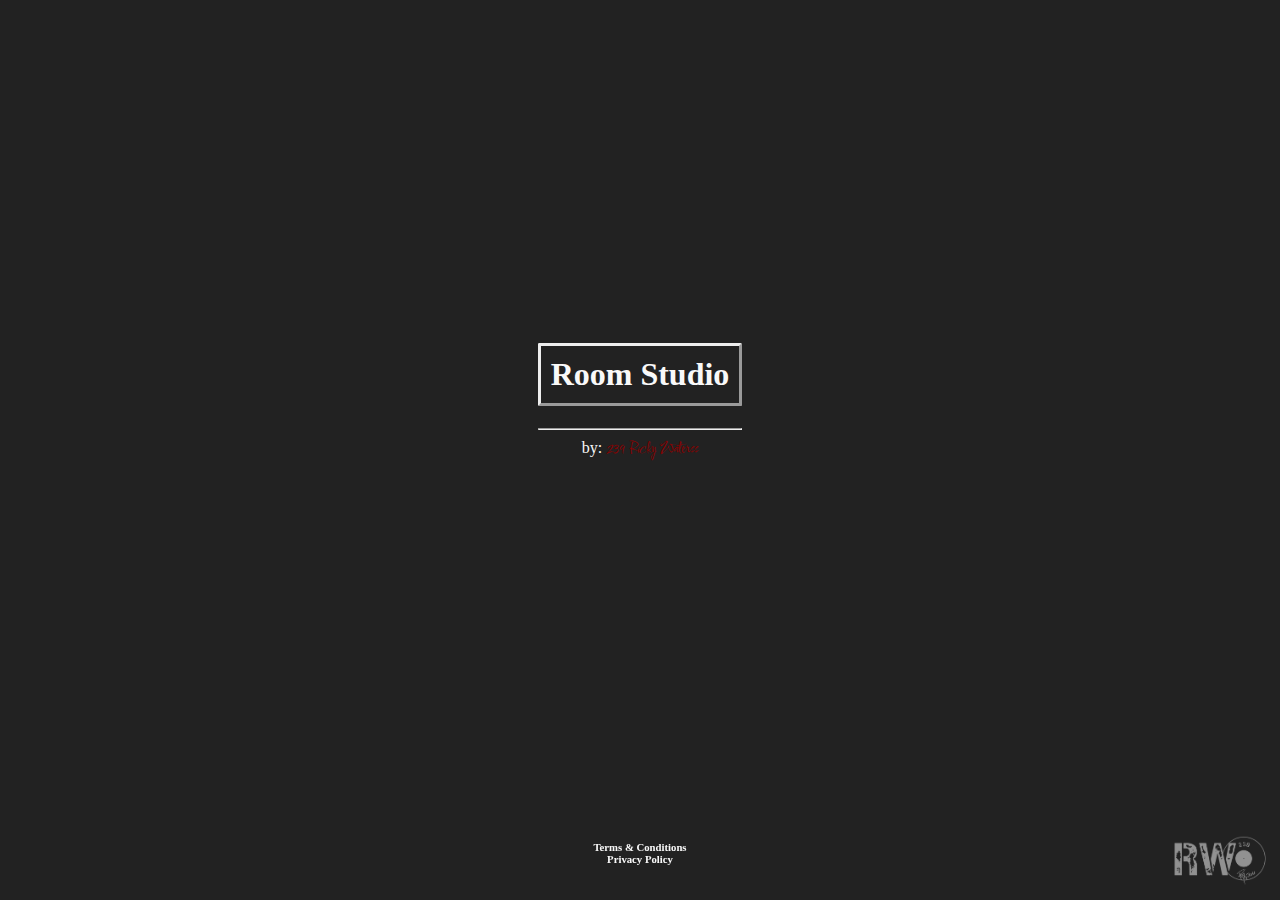
==== index.html @ 687c21af "update" ====
﻿<!DOCTYPE html>
<html lang="en">
<head>
    <meta charset="UTF-8">
    <meta name="viewport" content="width=device-width, initial-scale=1.0">
    <link rel="stylesheet" href="style.css">
    <title>Room Studio | Audio Playback Visualizer</title>
</head>
<body>
    <div class="visualizer-container">
        <header>
            <h1>
                Room Studio
            </h1>
            <hr />
            <div class="text-container">
                <p5>
                    by:
                </p5>
                <p5>
                    <trademark>239 Ricky Waterss</trademark>
                </p5>
            </div>
        </header>
        <div class="video-container">
            <iframe width="560" height="315" src="https://www.youtube-nocookie.com/embed/HhIyB3_96gE?si=Cf-vr2sxxFTcM_IB&amp;controls=0" title="YouTube video player" frameborder="0" allow="accelerometer; autoplay; clipboard-write; encrypted-media; gyroscope; picture-in-picture; web-share" allowfullscreen></iframe>
        </div>
        <!-- <canvas id="visualizer"></canvas> -->
    </div>

    <!--Placement Holder-->
    <!-- Watermark Container -->
    <div id="watermark-container">
        <!--<p class="watermark-text">Your Watermark</p>-->
        <!--<p class="watermark-text">Trademark</p>-->
        <!--Watermark Image Placement-->
        <a style="cursor: pointer;" href="https://239rickywaters.com" class="button" type="button"><img src="Trademark.png" alt="Watermark" id="watermark-image"></a>
    </div>

    <footer>
        <h6>
            Terms & Conditions <br />
            Privacy Policy
        </h6>
    </footer>
    <script src="script.js"></script>
</body>
</html>
---- style.css ----
﻿/* Import Font */
@font-face {
    font-family: 'ComforterBrush-Regular'; /* Give your font a name */
    /*src: url('path/to/your/font.woff2') format('woff2'),*/
    src: url('ComforterBrush-Regular.woff') format('woff'), /* Specify the font file and its format */
    url('ComforterBrush-Regular.woff') format('woff');
    /*    You can include multiple file formats for better browser compatibility */
}
/* End of Import Font */

body {
    display: flex;
    justify-content: center;
    align-items: center;
    height: 100vh;
    margin: 0;
    background-color: #222;
}

.visualize-container {
    text-align: center;
}

.video-container {
    position: relative;
    width: 100%;
    padding-bottom: 56.25%; /* 16:9 aspect ratio */
    overflow: hidden;
}

.video-container iframe {
    position: absolute;
    top: 0;
    left: 0;
    width: 100%;
    height: 100%;
}

header {
    position: static;
    justify-content: center;
}

div .text-container {
    padding-bottom: 2px;
    text-align: center;
}

h1 {
    border: outset;
    border-radius: 1.5px;
    padding: 10px;
    justify-content: center;
    text-align: center;
    color: #f9f9f9;
}

hr {
    padding: 0;
}

p5 {
    justify-content: center;
    text-align: center;
    color: #f9f9f9;
}

trademark {
    font-family: ComforterBrush-Regular;
    justify-content: center;
    text-align: center;
    color: darkred;
}

/* Audio Bass Visulizer */
.visualizer-container {
    position: relative;
}

canvas {
    display: block;
    background-color: #333;
    border-radius: 8px;
}

/* Watermark Placement */
#watermark-container {
    position: fixed;
    bottom: 0;
    right: 0;
    /*padding: 10px;*/
    /*background-color: rgba(255, 255, 255, 0.5);*/ /* Adjust the background color and opacity */
}

/* Text */
/*.watermark-text {
    margin: 0;
    font-size: 14px;
    color: #555;  Adjust the text color 
}*/

/* Image */
#watermark-image {
    padding: 10px;
    width: 100px; /* Adjust the width of the image */
    height: auto;
    opacity: 0.5; /* Adjust the opacity of the image */
/*    z-index: 1;*/
}

footer {
    position: fixed;
    bottom: 0px;
    padding: 10px;
}

h6 {
    text-align: center;
    color: #f9f9f9;
}
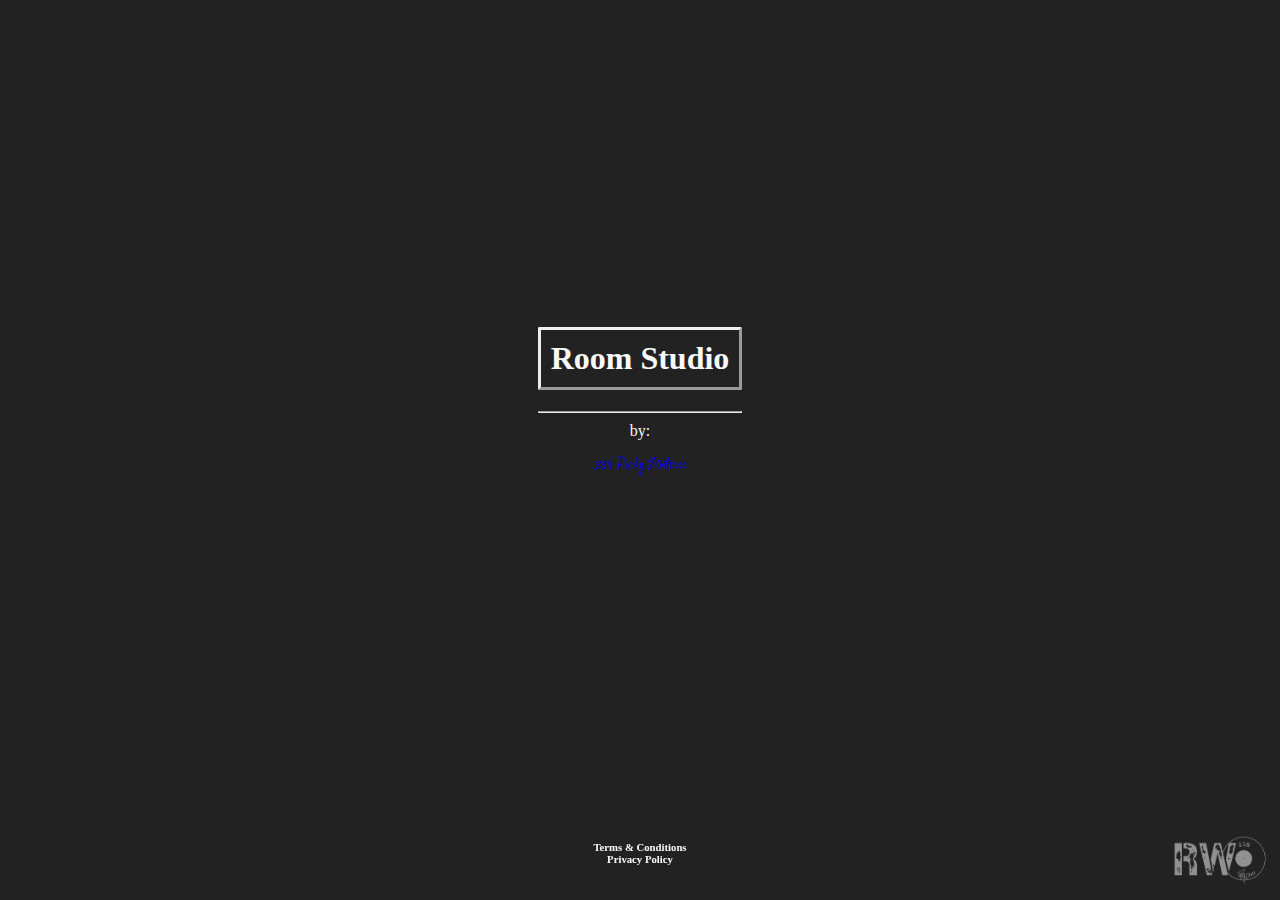
==== commit 3f54d011: "update" ====
--- a/index.html
+++ b/index.html
@@ -18,7 +18,15 @@
                     by:
                 </p5>
                 <p5>
-                    <trademark>239 Ricky Waterss</trademark>
+                    <trademark>
+                        <!-- <a href="image_url.jpg" target="_blank">
+                            <img src="image_url.jpg" alt="Image Preview" style="max-width: 100%; height: auto;">
+                        </a> -->
+                            <a style="cursor: pointer; text-decoration: none;" class="btn" type="btn" id="previewLink" href="Trademark2.png" target="default">
+                                <!-- <img src="#" style="max-width: 25%; height: auto;"> -->
+                                239 Ricky Waterss
+                            </a>
+                    </trademark>
                 </p5>
             </div>
         </header>
@@ -36,7 +44,6 @@
         <!--Watermark Image Placement-->
         <a style="cursor: pointer;" href="https://239rickywaters.com" class="button" type="button"><img src="Trademark.png" alt="Watermark" id="watermark-image"></a>
     </div>
-
     <footer>
         <h6>
             Terms & Conditions <br />
--- a/style.css
+++ b/style.css
@@ -59,6 +59,26 @@
     padding: 0;
 }
 
+#imagePreview {
+    text-align: center;
+    margin: 50px;
+}
+
+#imageURL {
+    width: 70%;
+    padding: 5px;
+}
+
+button {
+    padding: 5px 10px;
+    cursor: pointer;
+}
+
+#previewLink {
+    display: block;
+    margin-top: 10px;
+}
+
 p5 {
     justify-content: center;
     text-align: center;
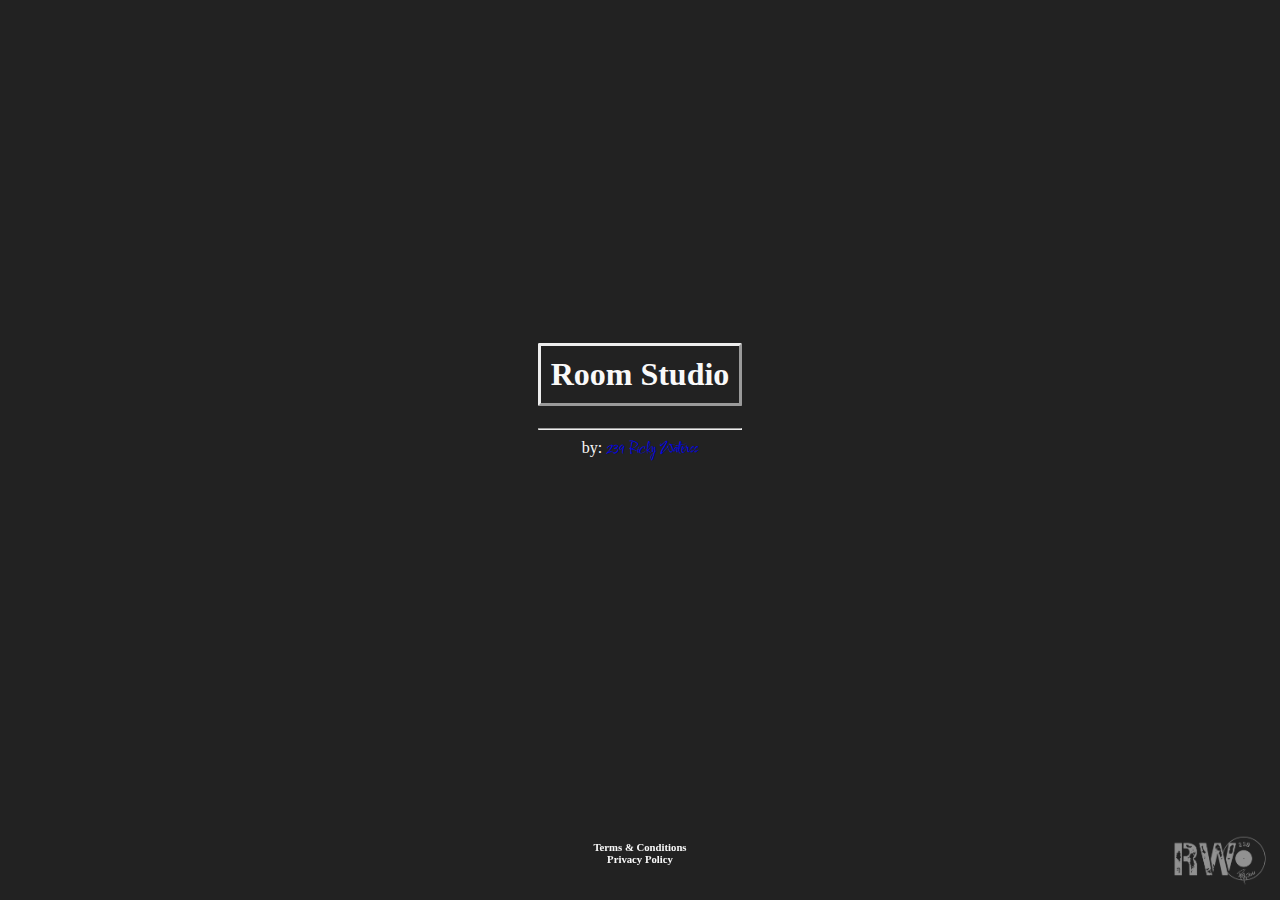
==== commit e1123474: "update" ====
--- a/index.html
+++ b/index.html
@@ -22,7 +22,7 @@
                         <!-- <a href="image_url.jpg" target="_blank">
                             <img src="image_url.jpg" alt="Image Preview" style="max-width: 100%; height: auto;">
                         </a> -->
-                            <a style="cursor: pointer; text-decoration: none;" class="btn" type="btn" id="previewLink" href="Trademark2.png" target="default">
+                            <a style="cursor: pointer; text-decoration: none;" href="Trademark2.png" target="default">
                                 <!-- <img src="#" style="max-width: 25%; height: auto;"> -->
                                 239 Ricky Waterss
                             </a>
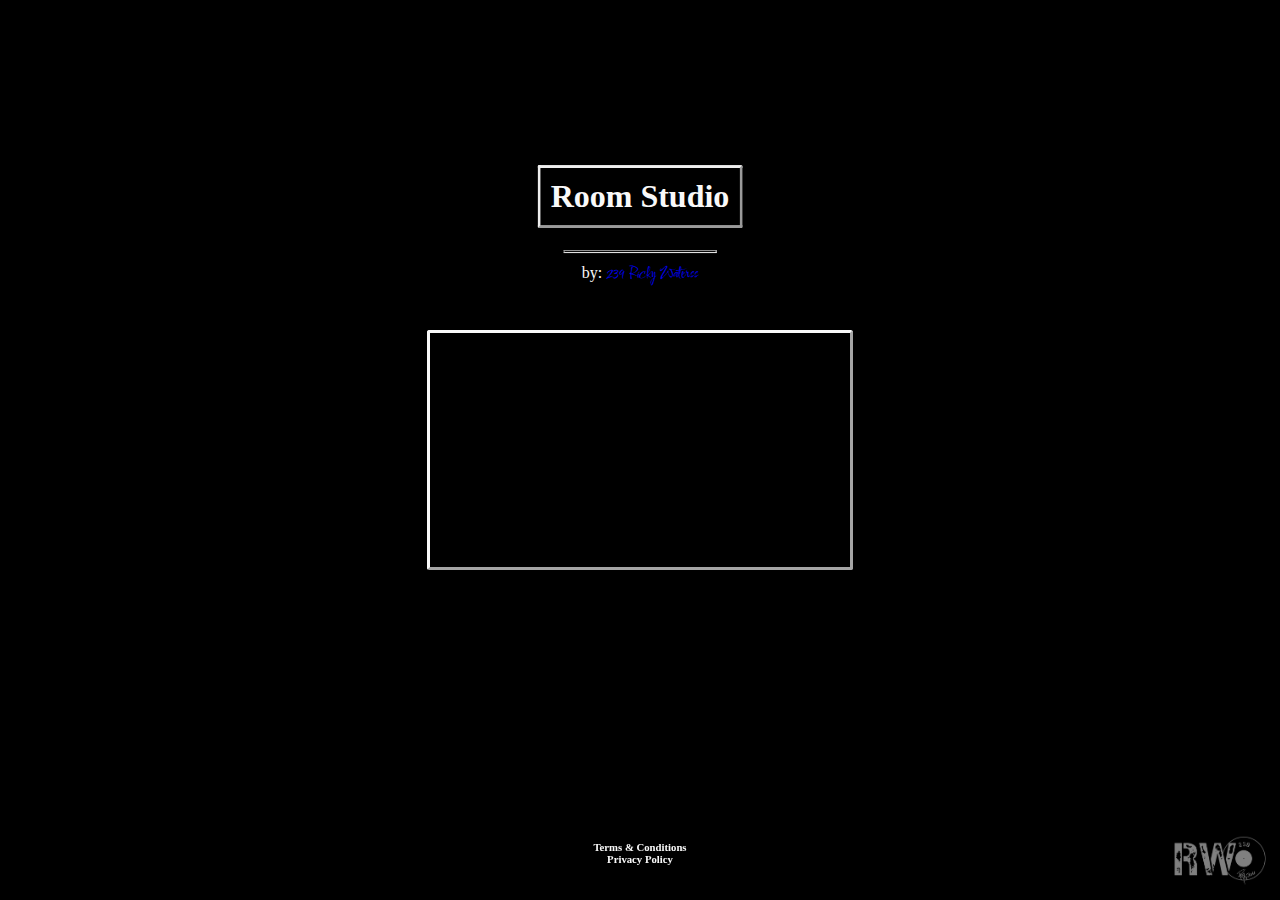
==== commit 1107f155: "update" ====
--- a/index.html
+++ b/index.html
@@ -7,34 +7,47 @@
     <title>Room Studio | Audio Playback Visualizer</title>
 </head>
 <body>
-    <div class="visualizer-container">
+    
+    <!-- <div class="visualizer-container"> -->
+    <div class="header-container">
         <header>
-            <h1>
+            <div class="text-container center-title">
+                <h1>
                 Room Studio
-            </h1>
-            <hr />
-            <div class="text-container">
-                <p5>
-                    by:
-                </p5>
-                <p5>
-                    <trademark>
-                        <!-- <a href="image_url.jpg" target="_blank">
-                            <img src="image_url.jpg" alt="Image Preview" style="max-width: 100%; height: auto;">
-                        </a> -->
-                            <a style="cursor: pointer; text-decoration: none;" href="Trademark2.png" target="default">
-                                <!-- <img src="#" style="max-width: 25%; height: auto;"> -->
-                                239 Ricky Waterss
-                            </a>
-                    </trademark>
-                </p5>
+                </h1>
+            </div>
+            <hr>
+
+            <div>
+                <div class="text-container2 center-description">
+                    <p5>
+                        by:
+                    </p5>
+                    <p5>
+                        <trademark>
+                            <!-- <a href="image_url.jpg" target="_blank">
+                                <img src="image_url.jpg" alt="Image Preview" style="max-width: 100%; height: auto;">
+                            </a> -->
+                                <a style="cursor: pointer; text-decoration: none;" href="Trademark2.png" target="default">
+                                    <!-- <img src="#" style="max-width: 25%; height: auto;"> -->
+                                    239 Ricky Waterss
+                                </a>
+                        </trademark>
+                    </p5>
+                </div>
             </div>
         </header>
-        <div class="video-container">
-            <iframe width="560" height="315" src="https://www.youtube-nocookie.com/embed/HhIyB3_96gE?si=Cf-vr2sxxFTcM_IB&amp;controls=0" title="YouTube video player" frameborder="0" allow="accelerometer; autoplay; clipboard-write; encrypted-media; gyroscope; picture-in-picture; web-share" allowfullscreen></iframe>
+    </div>
+
+        <!-- <div class="overlay-mask-container">
+            <div class="overlay-mask"></div>
+        </div> -->
+        <div class="video-container center">
+            <iframe width="560" height="315" src="https://www.youtube-nocookie.com/embed/HhIyB3_96gE?si=ji6zo-ZkaD-_kUDA" title="YouTube video player" frameborder="0" allow="accelerometer; autoplay; clipboard-write; encrypted-media; gyroscope; picture-in-picture; web-share" allowfullscreen></iframe>
         </div>
         <!-- <canvas id="visualizer"></canvas> -->
-    </div>
+    <!-- </div> -->
+
 
     <!--Placement Holder-->
     <!-- Watermark Container -->
--- a/style.css
+++ b/style.css
@@ -9,54 +9,217 @@
 /* End of Import Font */
 
 body {
+    margin: 0;
+    /* padding: 0; */
     display: flex;
+    /* position: absolute; */
+    /* flex-direction: column; */
+    align-items: center;
     justify-content: center;
-    align-items: center;
-    height: 100vh;
-    margin: 0;
-    background-color: #222;
-}
-
-.visualize-container {
-    text-align: center;
-}
-
-.video-container {
+    /* height: 100vh; */
+    /* display: flex; */
+    /* position: static; */
+    /* text-align: center; */
+    /* justify-content: center; */
+    /* margin: 0px; */
+    background-color: black;
+    opacity: 1;
+    /* transform: translate(-50%, -50%); */
+    /* background-color: #222; */
+}
+
+.overlay-mask-container {
     position: relative;
+    /* position: relative; */
+    /* width: 100%; */
+    /* max-width: 100%; Adjust as needed */
+    /* margin: 0 auto; */
+}
+
+/* img {
+    display: block;
     width: 100%;
-    padding-bottom: 56.25%; /* 16:9 aspect ratio */
-    overflow: hidden;
-}
-
-.video-container iframe {
+    height: auto;
+} */
+
+.overlay-mask {
     position: absolute;
     top: 0;
     left: 0;
     width: 100%;
     height: 100%;
-}
+    background-color: rgba(0, 0, 0, 0.5); /* Adjust the background color and opacity as needed */
+    /* position: absolute;
+    top: 0;
+    left: 0;
+    width: 100%;
+    height: 100%; */
+}
+
+.center {
+    /* margin: 0 auto; */
+    /* display: inline; */
+    position: absolute;
+    /* justify-content: center; */
+    /* text-align: center; */
+    /* align-items: center; */
+    top: 50%;
+    left: 50%;
+    transform: translate(-50%, -50%);
+    
+}
+
+.center-title {
+    /* position: absolute; */
+    /* top: 20%; */
+    /* left: 50%; */
+    /* transform: translate(-50%, -50%); */ */
+
+    /* text-align: center; */
+}
+
+.center-description{
+    text-align: center;
+    /* position: absolute; */
+/*     top: 50%; */
+    /* left: 50%; */
+    /* transform: translate(-50%, -50%); */ */
+}
+
+/* .visualize-container { */
+    /* position: absolute; */
+    /* top: 50%; */
+    /* left: 50%; */
+    /* justify-content: center; */
+
+    /* text-align: center; */
+/* } */
+
+.video-container {
+   /*  margin: 0 auto; */ /* Center the container horizontally */
+    /* width:100%; */ /* Adjust the width as needed */
+    /* height: 100%; */
+    width: 426px;
+    height: 240px;
+    box-sizing: border-box; /* Include border in the width calculation */
+    overflow: hidden; /* Ensure border doesn't overflow */
+    /* margin-bottom: 20px; */
+    /* margin: 0; */
+    /* display: flex; */
+    /* justify-content: center; */
+    border: outset;
+    border-radius: 2.5px;
+    border-color: #f9f9f9;
+    position: fixed; 
+    /* align-items: center; */
+    /* top: 50%; */
+    /* left: 50%; */
+    /* object-fit: contain; */
+    /* right: 50%; */
+    /* bottom: 50%; */
+    /* transform: translate(-50% , -50%); */
+    justify-content: center;
+    text-align: center;
+/*     min-width: 426px;
+    min-height: 240px; */
+    padding: 10px;
+/*     padding-left: 50%;
+    padding-right: 50%; */ /* 16:9 aspect ratio */
+    /* overflow: hidden; */
+}
+
+.video-container > iframe {
+    /* padding-left: 0;
+    padding-right: 0; */
+
+    /* display: block; */
+
+    
+    /* padding: 10px; */
+    /* position: relative; */
+
+    /* border: none; */
+    /* align-items: center; */
+    /* top: 50%; */
+    /* left: 50%; */
+    /* transform: translate(-50%, -50%); */
+    /* text-align: center; */
+    width: 100%;
+    height: 100%;
+
+    z-index: -1;
+}
+
+/* .header-container { */
+    /* margin-bottom: 20px; */
+    /* display: flex; */
+    /* position: relative; */
+    /* justify-content: center; */
+    /* align-items: center; */
+    /* text-align: center; */
+/* } */
 
 header {
-    position: static;
-    justify-content: center;
-}
-
-div .text-container {
-    padding-bottom: 2px;
-    text-align: center;
+    position: absolute;
+    /* justify-content: center; */
+    text-align: center;
+    /* z-index: +1; */
+    top: 24%;
+    left: 50%;
+    transform: translate(-50%, -50%);
+}
+
+/* div > header > div > h1 > hr {
+    width: 150px;
+    padding: 0.5px;
+} */
+
+div > .text-container {
+    /* margin-bottom: 10px; */
+    /* justify-content: center; */
+    position: absolute;
+    /* text-align: center; */
+}
+
+div > .text-container2 {
+    /* margin-top: 10px; */
+    padding: 2px;
+    /* position: static; */
+    /* text-align: center; */
+    /* padding-bottom: 2px; */
+    /* justify-content: center; */
+    /* text-align: center; */
 }
 
 h1 {
+    box-sizing: border-box;
+    /* position:inherit; */
     border: outset;
     border-radius: 1.5px;
     padding: 10px;
-    justify-content: center;
+    /* justify-content: center; */
     text-align: center;
     color: #f9f9f9;
-}
+/*  */
+/* position: static; */
+/* top: 50%;
+left: 50%; */
+/* text-align: center; */
+/* transform: translate(-50%, -50%); */
+}
+
+/* header > div > h1 {
+    text-align: center;
+    align-items: center;
+} */
 
 hr {
-    padding: 0;
+    width: 150px;
+    padding: 0.5px;
+    /* text-align: center; */
+    /* top: 10%; */
+    /* left: 50%; */
+    /* transform: translate(-50, -50%); */
 }
 
 #imagePreview {
@@ -90,6 +253,10 @@
     justify-content: center;
     text-align: center;
     color: darkred;
+}
+
+trademark > a:hover {
+color: darkred;
 }
 
 /* Audio Bass Visulizer */
@@ -135,6 +302,7 @@
 }
 
 h6 {
+    position: relative;
     text-align: center;
     color: #f9f9f9;
 }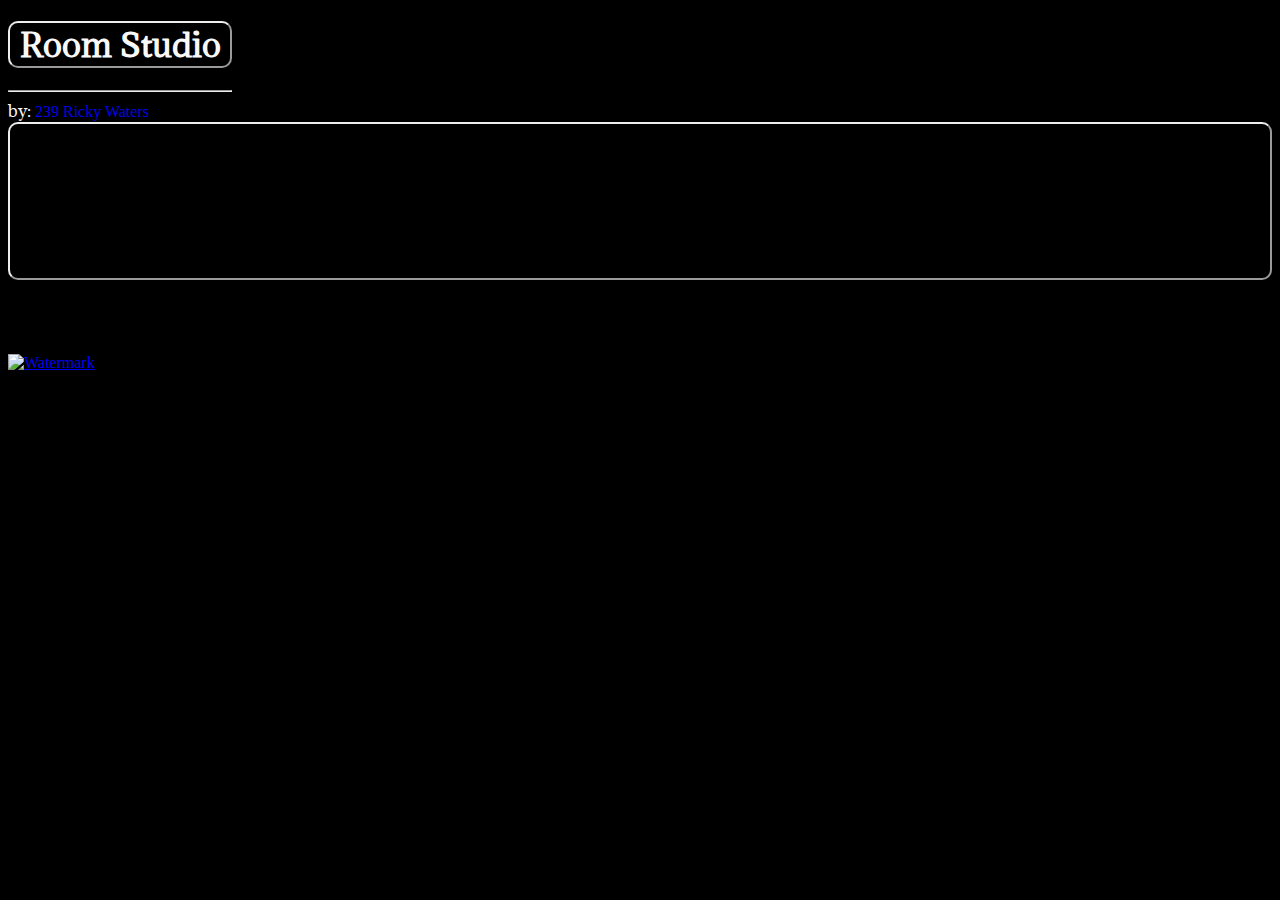
==== commit 5802cdba: "update" ====
--- a/index.html
+++ b/index.html
@@ -1,69 +1,2 @@
-﻿<!DOCTYPE html>
-<html lang="en">
-<head>
-    <meta charset="UTF-8">
-    <meta name="viewport" content="width=device-width, initial-scale=1.0">
-    <link rel="stylesheet" href="style.css">
-    <title>Room Studio | Audio Playback Visualizer</title>
-</head>
-<body>
-    
-    <!-- <div class="visualizer-container"> -->
-    <div class="header-container">
-        <header>
-            <div class="text-container center-title">
-                <h1>
-                Room Studio
-                </h1>
-            </div>
-            <hr>
-
-            <div>
-                <div class="text-container2 center-description">
-                    <p5>
-                        by:
-                    </p5>
-                    <p5>
-                        <trademark>
-                            <!-- <a href="image_url.jpg" target="_blank">
-                                <img src="image_url.jpg" alt="Image Preview" style="max-width: 100%; height: auto;">
-                            </a> -->
-                                <a style="cursor: pointer; text-decoration: none;" href="Trademark2.png" target="default">
-                                    <!-- <img src="#" style="max-width: 25%; height: auto;"> -->
-                                    239 Ricky Waterss
-                                </a>
-                        </trademark>
-                    </p5>
-                </div>
-            </div>
-        </header>
-    </div>
-
-        <!-- <div class="overlay-mask-container">
-            <div class="overlay-mask"></div>
-        </div> -->
-        <div class="video-container center">
-            <iframe width="560" height="315" src="https://www.youtube-nocookie.com/embed/HhIyB3_96gE?si=ji6zo-ZkaD-_kUDA" title="YouTube video player" frameborder="0" allow="accelerometer; autoplay; clipboard-write; encrypted-media; gyroscope; picture-in-picture; web-share" allowfullscreen></iframe>
-        </div>
-        <!-- <canvas id="visualizer"></canvas> -->
-    <!-- </div> -->
-
-
-    <!--Placement Holder-->
-    <!-- Watermark Container -->
-    <div id="watermark-container">
-        <!--<p class="watermark-text">Your Watermark</p>-->
-        <!--<p class="watermark-text">Trademark</p>-->
-        <!--Watermark Image Placement-->
-        <a style="cursor: pointer;" href="https://239rickywaters.com" class="button" type="button"><img src="Trademark.png" alt="Watermark" id="watermark-image"></a>
-    </div>
-    <footer>
-        <h6>
-            Terms & Conditions <br />
-            Privacy Policy
-        </h6>
-    </footer>
-    <script src="script.js"></script>
-</body>
-</html>
-
+<!DOCTYPE html><html data-bs-theme="dark" lang="en"><head><meta charset="utf-8"><meta name="viewport" content="width=device-width, initial-scale=1.0, shrink-to-fit=no"><title>Room Studio | Audio Playback Visualizer</title><meta name="twitter:title" content="Trademark"><meta name="twitter:card" content="summary_large_image"><meta property="og:title" content="Trademark"><meta property="og:type" content="website"><meta property="og:image" content="https://trademark.bss.design/assets/img/Trademark2.webp"><meta name="twitter:image" content="https://trademark.bss.design/assets/img/Trademark2.webp">
+			<script type="application/ld+json">{"@context":"http://schema.org","@type":"WebSite","name":"Trademark","url":"https://trademark.bss.design"}</script><link rel="icon" type="image/webp" sizes="500x255" href="assets/img/Trademark2.webp"><link rel="icon" type="image/webp" sizes="500x255" href="assets/img/Trademark2.webp" media="(prefers-color-scheme: dark)"><link rel="icon" type="image/webp" sizes="500x255" href="assets/img/Trademark2.webp"><link rel="icon" type="image/webp" sizes="500x255" href="assets/img/Trademark2.webp" media="(prefers-color-scheme: dark)"><link rel="icon" type="image/webp" sizes="500x255" href="assets/img/Trademark2.webp"><link rel="icon" type="image/webp" sizes="500x255" href="assets/img/Trademark2.webp"><link rel="icon" type="image/webp" sizes="500x255" href="assets/img/Trademark2.webp"><link rel="stylesheet" href="assets/bootstrap/css/bootstrap.min.css"><link rel="stylesheet" href="https://fonts.googleapis.com/css?family=Adamina&amp;display=swap"><link rel="stylesheet" href="assets/css/styles.min.css"></head><body style="background: #000000;"><div class="container d-flex flex-row"><div class="row"><div class="col"><div class="title-description" style="width: 224px;"><header style="position: static;padding: 0px;"><h1 style="font-family: Adamina, serif;color: #f9f9f9;text-align: center;border-width: 2px;border-style: outset;border-radius: 10px;position: static;">Room Studio</h1><hr style="position: static;"><span style="font-family: Adamina, serif;color: #f9f9f9;position: static;">by:</span><span>&nbsp;</span><a data-bss-hover-animate="bounce" style="cursor: pointer;font-family: ComforterBrush-Regular;position: static;text-decoration:none;" href="assets/img/Trademark2.png" target="default">239 Ricky Waters</a></header></div><div class="visualizer-container" style="border-width: 2px;border-style: outset;border-radius: 10px;"><canvas id="visualizer"></canvas></div><footer><h6>Terms &amp; Conditions<br>Privacy Policy</h6></footer></div></div></div><div id="watermark-container"><a style="cursor:pointer;" href="https://239rickywaters.com" class="button" type="button"><img src="assets/img/Trademark.png" alt="Watermark" id="watermark-image"></a></div><script src="assets/js/jquery.min.js"></script><script src="assets/bootstrap/js/bootstrap.min.js"></script><script src="assets/js/script.min.js"></script></body></html>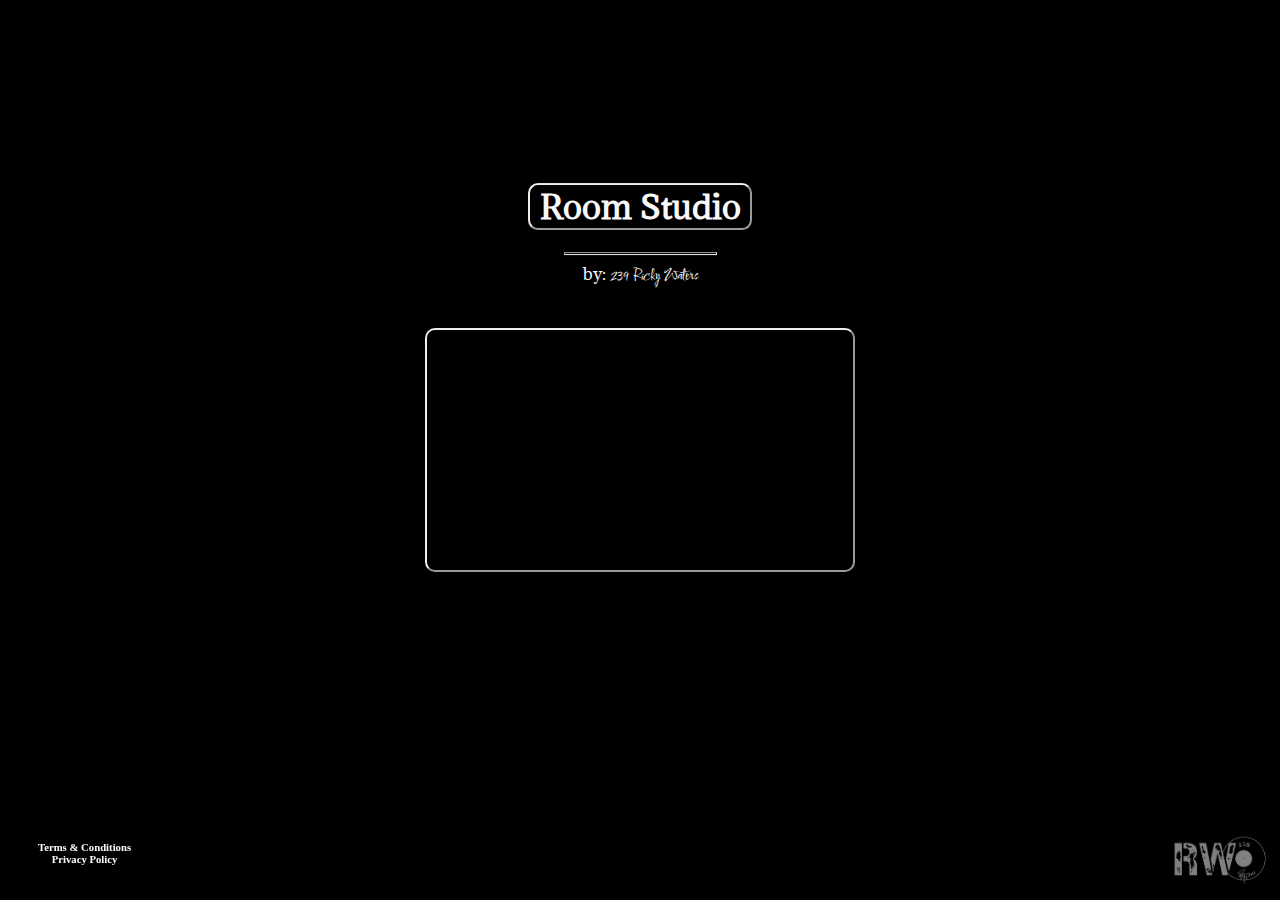
==== commit a7ad020a: "update" ====
--- a/index.html
+++ b/index.html
@@ -1,2 +1,2 @@
 <!DOCTYPE html><html data-bs-theme="dark" lang="en"><head><meta charset="utf-8"><meta name="viewport" content="width=device-width, initial-scale=1.0, shrink-to-fit=no"><title>Room Studio | Audio Playback Visualizer</title><meta name="twitter:title" content="Trademark"><meta name="twitter:card" content="summary_large_image"><meta property="og:title" content="Trademark"><meta property="og:type" content="website"><meta property="og:image" content="https://trademark.bss.design/assets/img/Trademark2.webp"><meta name="twitter:image" content="https://trademark.bss.design/assets/img/Trademark2.webp">
-			<script type="application/ld+json">{"@context":"http://schema.org","@type":"WebSite","name":"Trademark","url":"https://trademark.bss.design"}</script><link rel="icon" type="image/webp" sizes="500x255" href="assets/img/Trademark2.webp"><link rel="icon" type="image/webp" sizes="500x255" href="assets/img/Trademark2.webp" media="(prefers-color-scheme: dark)"><link rel="icon" type="image/webp" sizes="500x255" href="assets/img/Trademark2.webp"><link rel="icon" type="image/webp" sizes="500x255" href="assets/img/Trademark2.webp" media="(prefers-color-scheme: dark)"><link rel="icon" type="image/webp" sizes="500x255" href="assets/img/Trademark2.webp"><link rel="icon" type="image/webp" sizes="500x255" href="assets/img/Trademark2.webp"><link rel="icon" type="image/webp" sizes="500x255" href="assets/img/Trademark2.webp"><link rel="stylesheet" href="assets/bootstrap/css/bootstrap.min.css"><link rel="stylesheet" href="https://fonts.googleapis.com/css?family=Adamina&amp;display=swap"><link rel="stylesheet" href="assets/css/styles.min.css"></head><body style="background: #000000;"><div class="container d-flex flex-row"><div class="row"><div class="col"><div class="title-description" style="width: 224px;"><header style="position: static;padding: 0px;"><h1 style="font-family: Adamina, serif;color: #f9f9f9;text-align: center;border-width: 2px;border-style: outset;border-radius: 10px;position: static;">Room Studio</h1><hr style="position: static;"><span style="font-family: Adamina, serif;color: #f9f9f9;position: static;">by:</span><span>&nbsp;</span><a data-bss-hover-animate="bounce" style="cursor: pointer;font-family: ComforterBrush-Regular;position: static;text-decoration:none;" href="assets/img/Trademark2.png" target="default">239 Ricky Waters</a></header></div><div class="visualizer-container" style="border-width: 2px;border-style: outset;border-radius: 10px;"><canvas id="visualizer"></canvas></div><footer><h6>Terms &amp; Conditions<br>Privacy Policy</h6></footer></div></div></div><div id="watermark-container"><a style="cursor:pointer;" href="https://239rickywaters.com" class="button" type="button"><img src="assets/img/Trademark.png" alt="Watermark" id="watermark-image"></a></div><script src="assets/js/jquery.min.js"></script><script src="assets/bootstrap/js/bootstrap.min.js"></script><script src="assets/js/script.min.js"></script></body></html>+			<script type="application/ld+json">{"@context":"http://schema.org","@type":"WebSite","name":"Trademark","url":"https://trademark.bss.design"}</script><link rel="icon" type="image/webp" sizes="500x255" href="assets/img/Trademark2.webp"><link rel="icon" type="image/webp" sizes="500x255" href="assets/img/Trademark2.webp" media="(prefers-color-scheme: dark)"><link rel="icon" type="image/webp" sizes="500x255" href="assets/img/Trademark2.webp"><link rel="icon" type="image/webp" sizes="500x255" href="assets/img/Trademark2.webp" media="(prefers-color-scheme: dark)"><link rel="icon" type="image/webp" sizes="500x255" href="assets/img/Trademark2.webp"><link rel="icon" type="image/webp" sizes="500x255" href="assets/img/Trademark2.webp"><link rel="icon" type="image/webp" sizes="500x255" href="assets/img/Trademark2.webp"><link rel="stylesheet" href="assets/bootstrap/css/bootstrap.min.css"><link rel="stylesheet" href="https://fonts.googleapis.com/css?family=Adamina&amp;display=swap"><link rel="stylesheet" href="assets/css/styles.min.css"></head><body style="background: #000000;"><div class="container d-flex flex-row"><div class="row"><div class="col"><div class="title-description" style="width: 224px;"><header style="position: static;padding: 0px;"><h1 style="font-family: Adamina, serif;color: #f9f9f9;text-align: center;border-width: 2px;border-style: outset;border-radius: 10px;position: static;">Room Studio</h1><hr style="position: static;"><span style="font-family: Adamina, serif;color: #f9f9f9;position: static;">by:</span><span>&nbsp;</span><a data-bss-hover-animate="bounce" style="cursor: pointer;font-family: ComforterBrush-Regular;position: static;text-decoration:none;" href="assets/img/Trademark2.png" target="default">239 Ricky Waters</a></header></div><div class="visualizer-container" style="border-width: 2px;border-style: outset;border-radius: 10px;"><iframe allowfullscreen="" frameborder="0" class="youtube-clip" height="240" src="https://www.youtube-nocookie.com/embed/HhIyB3_96gE?si=UbdfMHgXVxP_wZC-&amp;controls=0" title="YouTube video player" width="426" style="border-radius: 10px;"></iframe></div><footer><h6>Terms &amp; Conditions<br>Privacy Policy</h6></footer></div></div></div><div id="watermark-container"><a style="cursor:pointer;" href="https://239rickywaters.com" class="button" type="button"><img src="assets/img/Trademark.png" alt="Watermark" id="watermark-image"></a></div><script src="assets/js/jquery.min.js"></script><script src="assets/bootstrap/js/bootstrap.min.js"></script><script src="assets/js/script.min.js"></script></body></html>--- a/assets/css/styles.min.css
+++ b/assets/css/styles.min.css
@@ -0,0 +1 @@
+@font-face{font-family:ComforterBrush-Regular;src:url(../../assets/fonts/ComforterBrush-Regular.woff) format('woff'),url(../../assets/fonts/ComforterBrush-Regular.woff) format('woff');font-weight:400;font-style:normal;font-display:auto}.animated{-webkit-animation-duration:1s;animation-duration:1s;-webkit-animation-fill-mode:both;animation-fill-mode:both}.animated.infinite{-webkit-animation-iteration-count:infinite;animation-iteration-count:infinite}.animated.hinge{-webkit-animation-duration:2s;animation-duration:2s}.animated.bounceIn,.animated.bounceOut,.animated.flipOutX,.animated.flipOutY{-webkit-animation-duration:.75s;animation-duration:.75s}@keyframes bounce{0%,20%,53%,80%,to{-webkit-animation-timing-function:cubic-bezier(.215,.61,.355,1);animation-timing-function:cubic-bezier(.215,.61,.355,1);-webkit-transform:translateZ(0);transform:translateZ(0)}40%,43%{-webkit-transform:translate3d(0,-30px,0);transform:translate3d(0,-30px,0)}40%,43%,70%{-webkit-animation-timing-function:cubic-bezier(.755,.05,.855,.06);animation-timing-function:cubic-bezier(.755,.05,.855,.06)}70%{-webkit-transform:translate3d(0,-15px,0);transform:translate3d(0,-15px,0)}90%{-webkit-transform:translate3d(0,-4px,0);transform:translate3d(0,-4px,0)}}.bounce{-webkit-animation-name:bounce;animation-name:bounce;-webkit-transform-origin:center bottom;transform-origin:center bottom}@keyframes flash{0%,50%,to{opacity:1}25%,75%{opacity:0}}.flash{-webkit-animation-name:flash;animation-name:flash}@keyframes pulse{0%,to{-webkit-transform:scaleX(1);transform:scaleX(1)}50%{-webkit-transform:scale3d(1.05,1.05,1.05);transform:scale3d(1.05,1.05,1.05)}}.pulse{-webkit-animation-name:pulse;animation-name:pulse}@keyframes rubberBand{0%,to{-webkit-transform:scaleX(1);transform:scaleX(1)}30%{-webkit-transform:scale3d(1.25,.75,1);transform:scale3d(1.25,.75,1)}40%{-webkit-transform:scale3d(.75,1.25,1);transform:scale3d(.75,1.25,1)}50%{-webkit-transform:scale3d(1.15,.85,1);transform:scale3d(1.15,.85,1)}65%{-webkit-transform:scale3d(.95,1.05,1);transform:scale3d(.95,1.05,1)}75%{-webkit-transform:scale3d(1.05,.95,1);transform:scale3d(1.05,.95,1)}}.rubberBand{-webkit-animation-name:rubberBand;animation-name:rubberBand}@keyframes shake{0%,to{-webkit-transform:translateZ(0);transform:translateZ(0)}10%,30%,50%,70%,90%{-webkit-transform:translate3d(-10px,0,0);transform:translate3d(-10px,0,0)}20%,40%,60%,80%{-webkit-transform:translate3d(10px,0,0);transform:translate3d(10px,0,0)}}.shake{-webkit-animation-name:shake;animation-name:shake}@keyframes headShake{0%,50%{-webkit-transform:translateX(0);transform:translateX(0)}6.5%{-webkit-transform:translateX(-6px) rotateY(-9deg);transform:translateX(-6px) rotateY(-9deg)}18.5%{-webkit-transform:translateX(5px) rotateY(7deg);transform:translateX(5px) rotateY(7deg)}31.5%{-webkit-transform:translateX(-3px) rotateY(-5deg);transform:translateX(-3px) rotateY(-5deg)}43.5%{-webkit-transform:translateX(2px) rotateY(3deg);transform:translateX(2px) rotateY(3deg)}}.headShake{-webkit-animation-timing-function:ease-in-out;animation-timing-function:ease-in-out;-webkit-animation-name:headShake;animation-name:headShake}@keyframes swing{20%{-webkit-transform:rotate(15deg);transform:rotate(15deg)}40%{-webkit-transform:rotate(-10deg);transform:rotate(-10deg)}60%{-webkit-transform:rotate(5deg);transform:rotate(5deg)}80%{-webkit-transform:rotate(-5deg);transform:rotate(-5deg)}to{-webkit-transform:rotate(0);transform:rotate(0)}}.swing{-webkit-transform-origin:top center;transform-origin:top center;-webkit-animation-name:swing;animation-name:swing}@keyframes tada{0%,to{-webkit-transform:scaleX(1);transform:scaleX(1)}10%,20%{-webkit-transform:scale3d(.9,.9,.9) rotate(-3deg);transform:scale3d(.9,.9,.9) rotate(-3deg)}30%,50%,70%,90%{-webkit-transform:scale3d(1.1,1.1,1.1) rotate(3deg);transform:scale3d(1.1,1.1,1.1) rotate(3deg)}40%,60%,80%{-webkit-transform:scale3d(1.1,1.1,1.1) rotate(-3deg);transform:scale3d(1.1,1.1,1.1) rotate(-3deg)}}.tada{-webkit-animation-name:tada;animation-name:tada}@keyframes wobble{0%,to{-webkit-transform:none;transform:none}15%{-webkit-transform:translate3d(-25%,0,0) rotate(-5deg);transform:translate3d(-25%,0,0) rotate(-5deg)}30%{-webkit-transform:translate3d(20%,0,0) rotate(3deg);transform:translate3d(20%,0,0) rotate(3deg)}45%{-webkit-transform:translate3d(-15%,0,0) rotate(-3deg);transform:translate3d(-15%,0,0) rotate(-3deg)}60%{-webkit-transform:translate3d(10%,0,0) rotate(2deg);transform:translate3d(10%,0,0) rotate(2deg)}75%{-webkit-transform:translate3d(-5%,0,0) rotate(-1deg);transform:translate3d(-5%,0,0) rotate(-1deg)}}.wobble{-webkit-animation-name:wobble;animation-name:wobble}@keyframes jello{0%,11.1%,to{-webkit-transform:none;transform:none}22.2%{-webkit-transform:skewX(-12.5deg) skewY(-12.5deg);transform:skewX(-12.5deg) skewY(-12.5deg)}33.3%{-webkit-transform:skewX(6.25deg) skewY(6.25deg);transform:skewX(6.25deg) skewY(6.25deg)}44.4%{-webkit-transform:skewX(-3.125deg) skewY(-3.125deg);transform:skewX(-3.125deg) skewY(-3.125deg)}55.5%{-webkit-transform:skewX(1.5625deg) skewY(1.5625deg);transform:skewX(1.5625deg) skewY(1.5625deg)}66.6%{-webkit-transform:skewX(-.78125deg) skewY(-.78125deg);transform:skewX(-.78125deg) skewY(-.78125deg)}77.7%{-webkit-transform:skewX(.390625deg) skewY(.390625deg);transform:skewX(.390625deg) skewY(.390625deg)}88.8%{-webkit-transform:skewX(-.1953125deg) skewY(-.1953125deg);transform:skewX(-.1953125deg) skewY(-.1953125deg)}}.jello{-webkit-animation-name:jello;animation-name:jello;-webkit-transform-origin:center;transform-origin:center}@keyframes bounceIn{0%,20%,40%,60%,80%,to{-webkit-animation-timing-function:cubic-bezier(.215,.61,.355,1);animation-timing-function:cubic-bezier(.215,.61,.355,1)}0%{opacity:0;-webkit-transform:scale3d(.3,.3,.3);transform:scale3d(.3,.3,.3)}20%{-webkit-transform:scale3d(1.1,1.1,1.1);transform:scale3d(1.1,1.1,1.1)}40%{-webkit-transform:scale3d(.9,.9,.9);transform:scale3d(.9,.9,.9)}60%{opacity:1;-webkit-transform:scale3d(1.03,1.03,1.03);transform:scale3d(1.03,1.03,1.03)}80%{-webkit-transform:scale3d(.97,.97,.97);transform:scale3d(.97,.97,.97)}to{opacity:1;-webkit-transform:scaleX(1);transform:scaleX(1)}}.bounceIn{-webkit-animation-name:bounceIn;animation-name:bounceIn}@keyframes bounceInDown{0%,60%,75%,90%,to{-webkit-animation-timing-function:cubic-bezier(.215,.61,.355,1);animation-timing-function:cubic-bezier(.215,.61,.355,1)}0%{opacity:0;-webkit-transform:translate3d(0,-3000px,0);transform:translate3d(0,-3000px,0)}60%{opacity:1;-webkit-transform:translate3d(0,25px,0);transform:translate3d(0,25px,0)}75%{-webkit-transform:translate3d(0,-10px,0);transform:translate3d(0,-10px,0)}90%{-webkit-transform:translate3d(0,5px,0);transform:translate3d(0,5px,0)}to{-webkit-transform:none;transform:none}}.bounceInDown{-webkit-animation-name:bounceInDown;animation-name:bounceInDown}@keyframes bounceInLeft{0%,60%,75%,90%,to{-webkit-animation-timing-function:cubic-bezier(.215,.61,.355,1);animation-timing-function:cubic-bezier(.215,.61,.355,1)}0%{opacity:0;-webkit-transform:translate3d(-3000px,0,0);transform:translate3d(-3000px,0,0)}60%{opacity:1;-webkit-transform:translate3d(25px,0,0);transform:translate3d(25px,0,0)}75%{-webkit-transform:translate3d(-10px,0,0);transform:translate3d(-10px,0,0)}90%{-webkit-transform:translate3d(5px,0,0);transform:translate3d(5px,0,0)}to{-webkit-transform:none;transform:none}}.bounceInLeft{-webkit-animation-name:bounceInLeft;animation-name:bounceInLeft}@keyframes bounceInRight{0%,60%,75%,90%,to{-webkit-animation-timing-function:cubic-bezier(.215,.61,.355,1);animation-timing-function:cubic-bezier(.215,.61,.355,1)}0%{opacity:0;-webkit-transform:translate3d(3000px,0,0);transform:translate3d(3000px,0,0)}60%{opacity:1;-webkit-transform:translate3d(-25px,0,0);transform:translate3d(-25px,0,0)}75%{-webkit-transform:translate3d(10px,0,0);transform:translate3d(10px,0,0)}90%{-webkit-transform:translate3d(-5px,0,0);transform:translate3d(-5px,0,0)}to{-webkit-transform:none;transform:none}}.bounceInRight{-webkit-animation-name:bounceInRight;animation-name:bounceInRight}@keyframes bounceInUp{0%,60%,75%,90%,to{-webkit-animation-timing-function:cubic-bezier(.215,.61,.355,1);animation-timing-function:cubic-bezier(.215,.61,.355,1)}0%{opacity:0;-webkit-transform:translate3d(0,3000px,0);transform:translate3d(0,3000px,0)}60%{opacity:1;-webkit-transform:translate3d(0,-20px,0);transform:translate3d(0,-20px,0)}75%{-webkit-transform:translate3d(0,10px,0);transform:translate3d(0,10px,0)}90%{-webkit-transform:translate3d(0,-5px,0);transform:translate3d(0,-5px,0)}to{-webkit-transform:translateZ(0);transform:translateZ(0)}}.bounceInUp{-webkit-animation-name:bounceInUp;animation-name:bounceInUp}@keyframes bounceOut{20%{-webkit-transform:scale3d(.9,.9,.9);transform:scale3d(.9,.9,.9)}50%,55%{opacity:1;-webkit-transform:scale3d(1.1,1.1,1.1);transform:scale3d(1.1,1.1,1.1)}to{opacity:0;-webkit-transform:scale3d(.3,.3,.3);transform:scale3d(.3,.3,.3)}}.bounceOut{-webkit-animation-name:bounceOut;animation-name:bounceOut}@keyframes bounceOutDown{20%{-webkit-transform:translate3d(0,10px,0);transform:translate3d(0,10px,0)}40%,45%{opacity:1;-webkit-transform:translate3d(0,-20px,0);transform:translate3d(0,-20px,0)}to{opacity:0;-webkit-transform:translate3d(0,2000px,0);transform:translate3d(0,2000px,0)}}.bounceOutDown{-webkit-animation-name:bounceOutDown;animation-name:bounceOutDown}@keyframes bounceOutLeft{20%{opacity:1;-webkit-transform:translate3d(20px,0,0);transform:translate3d(20px,0,0)}to{opacity:0;-webkit-transform:translate3d(-2000px,0,0);transform:translate3d(-2000px,0,0)}}.bounceOutLeft{-webkit-animation-name:bounceOutLeft;animation-name:bounceOutLeft}@keyframes bounceOutRight{20%{opacity:1;-webkit-transform:translate3d(-20px,0,0);transform:translate3d(-20px,0,0)}to{opacity:0;-webkit-transform:translate3d(2000px,0,0);transform:translate3d(2000px,0,0)}}.bounceOutRight{-webkit-animation-name:bounceOutRight;animation-name:bounceOutRight}@keyframes bounceOutUp{20%{-webkit-transform:translate3d(0,-10px,0);transform:translate3d(0,-10px,0)}40%,45%{opacity:1;-webkit-transform:translate3d(0,20px,0);transform:translate3d(0,20px,0)}to{opacity:0;-webkit-transform:translate3d(0,-2000px,0);transform:translate3d(0,-2000px,0)}}.bounceOutUp{-webkit-animation-name:bounceOutUp;animation-name:bounceOutUp}@keyframes fadeIn{0%{opacity:0}to{opacity:1}}.fadeIn{-webkit-animation-name:fadeIn;animation-name:fadeIn}@keyframes fadeInDown{0%{opacity:0;-webkit-transform:translate3d(0,-100%,0);transform:translate3d(0,-100%,0)}to{opacity:1;-webkit-transform:none;transform:none}}.fadeInDown{-webkit-animation-name:fadeInDown;animation-name:fadeInDown}@keyframes fadeInDownBig{0%{opacity:0;-webkit-transform:translate3d(0,-2000px,0);transform:translate3d(0,-2000px,0)}to{opacity:1;-webkit-transform:none;transform:none}}.fadeInDownBig{-webkit-animation-name:fadeInDownBig;animation-name:fadeInDownBig}@keyframes fadeInLeft{0%{opacity:0;-webkit-transform:translate3d(-100%,0,0);transform:translate3d(-100%,0,0)}to{opacity:1;-webkit-transform:none;transform:none}}.fadeInLeft{-webkit-animation-name:fadeInLeft;animation-name:fadeInLeft}@keyframes fadeInLeftBig{0%{opacity:0;-webkit-transform:translate3d(-2000px,0,0);transform:translate3d(-2000px,0,0)}to{opacity:1;-webkit-transform:none;transform:none}}.fadeInLeftBig{-webkit-animation-name:fadeInLeftBig;animation-name:fadeInLeftBig}@keyframes fadeInRight{0%{opacity:0;-webkit-transform:translate3d(100%,0,0);transform:translate3d(100%,0,0)}to{opacity:1;-webkit-transform:none;transform:none}}.fadeInRight{-webkit-animation-name:fadeInRight;animation-name:fadeInRight}@keyframes fadeInRightBig{0%{opacity:0;-webkit-transform:translate3d(2000px,0,0);transform:translate3d(2000px,0,0)}to{opacity:1;-webkit-transform:none;transform:none}}.fadeInRightBig{-webkit-animation-name:fadeInRightBig;animation-name:fadeInRightBig}@keyframes fadeInUp{0%{opacity:0;-webkit-transform:translate3d(0,100%,0);transform:translate3d(0,100%,0)}to{opacity:1;-webkit-transform:none;transform:none}}.fadeInUp{-webkit-animation-name:fadeInUp;animation-name:fadeInUp}@keyframes fadeInUpBig{0%{opacity:0;-webkit-transform:translate3d(0,2000px,0);transform:translate3d(0,2000px,0)}to{opacity:1;-webkit-transform:none;transform:none}}.fadeInUpBig{-webkit-animation-name:fadeInUpBig;animation-name:fadeInUpBig}@keyframes fadeOut{0%{opacity:1}to{opacity:0}}.fadeOut{-webkit-animation-name:fadeOut;animation-name:fadeOut}@keyframes fadeOutDown{0%{opacity:1}to{opacity:0;-webkit-transform:translate3d(0,100%,0);transform:translate3d(0,100%,0)}}.fadeOutDown{-webkit-animation-name:fadeOutDown;animation-name:fadeOutDown}@keyframes fadeOutDownBig{0%{opacity:1}to{opacity:0;-webkit-transform:translate3d(0,2000px,0);transform:translate3d(0,2000px,0)}}.fadeOutDownBig{-webkit-animation-name:fadeOutDownBig;animation-name:fadeOutDownBig}@keyframes fadeOutLeft{0%{opacity:1}to{opacity:0;-webkit-transform:translate3d(-100%,0,0);transform:translate3d(-100%,0,0)}}.fadeOutLeft{-webkit-animation-name:fadeOutLeft;animation-name:fadeOutLeft}@keyframes fadeOutLeftBig{0%{opacity:1}to{opacity:0;-webkit-transform:translate3d(-2000px,0,0);transform:translate3d(-2000px,0,0)}}.fadeOutLeftBig{-webkit-animation-name:fadeOutLeftBig;animation-name:fadeOutLeftBig}@keyframes fadeOutRight{0%{opacity:1}to{opacity:0;-webkit-transform:translate3d(100%,0,0);transform:translate3d(100%,0,0)}}.fadeOutRight{-webkit-animation-name:fadeOutRight;animation-name:fadeOutRight}@keyframes fadeOutRightBig{0%{opacity:1}to{opacity:0;-webkit-transform:translate3d(2000px,0,0);transform:translate3d(2000px,0,0)}}.fadeOutRightBig{-webkit-animation-name:fadeOutRightBig;animation-name:fadeOutRightBig}@keyframes fadeOutUp{0%{opacity:1}to{opacity:0;-webkit-transform:translate3d(0,-100%,0);transform:translate3d(0,-100%,0)}}.fadeOutUp{-webkit-animation-name:fadeOutUp;animation-name:fadeOutUp}@keyframes fadeOutUpBig{0%{opacity:1}to{opacity:0;-webkit-transform:translate3d(0,-2000px,0);transform:translate3d(0,-2000px,0)}}.fadeOutUpBig{-webkit-animation-name:fadeOutUpBig;animation-name:fadeOutUpBig}@keyframes flip{0%{-webkit-transform:perspective(400px) rotateY(-1turn);transform:perspective(400px) rotateY(-1turn)}0%,40%{-webkit-animation-timing-function:ease-out;animation-timing-function:ease-out}40%{-webkit-transform:perspective(400px) translateZ(150px) rotateY(-190deg);transform:perspective(400px) translateZ(150px) rotateY(-190deg)}50%{-webkit-transform:perspective(400px) translateZ(150px) rotateY(-170deg);transform:perspective(400px) translateZ(150px) rotateY(-170deg)}50%,80%{-webkit-animation-timing-function:ease-in;animation-timing-function:ease-in}80%{-webkit-transform:perspective(400px) scale3d(.95,.95,.95);transform:perspective(400px) scale3d(.95,.95,.95)}to{-webkit-transform:perspective(400px);transform:perspective(400px);-webkit-animation-timing-function:ease-in;animation-timing-function:ease-in}}.animated.flip{-webkit-backface-visibility:visible;backface-visibility:visible;-webkit-animation-name:flip;animation-name:flip}@keyframes flipInX{0%{-webkit-transform:perspective(400px) rotateX(90deg);transform:perspective(400px) rotateX(90deg);opacity:0}0%,40%{-webkit-animation-timing-function:ease-in;animation-timing-function:ease-in}40%{-webkit-transform:perspective(400px) rotateX(-20deg);transform:perspective(400px) rotateX(-20deg)}60%{-webkit-transform:perspective(400px) rotateX(10deg);transform:perspective(400px) rotateX(10deg);opacity:1}80%{-webkit-transform:perspective(400px) rotateX(-5deg);transform:perspective(400px) rotateX(-5deg)}to{-webkit-transform:perspective(400px);transform:perspective(400px)}}.flipInX{-webkit-backface-visibility:visible!important;backface-visibility:visible!important;-webkit-animation-name:flipInX;animation-name:flipInX}@keyframes flipInY{0%{-webkit-transform:perspective(400px) rotateY(90deg);transform:perspective(400px) rotateY(90deg);opacity:0}0%,40%{-webkit-animation-timing-function:ease-in;animation-timing-function:ease-in}40%{-webkit-transform:perspective(400px) rotateY(-20deg);transform:perspective(400px) rotateY(-20deg)}60%{-webkit-transform:perspective(400px) rotateY(10deg);transform:perspective(400px) rotateY(10deg);opacity:1}80%{-webkit-transform:perspective(400px) rotateY(-5deg);transform:perspective(400px) rotateY(-5deg)}to{-webkit-transform:perspective(400px);transform:perspective(400px)}}.flipInY{-webkit-backface-visibility:visible!important;backface-visibility:visible!important;-webkit-animation-name:flipInY;animation-name:flipInY}@keyframes flipOutX{0%{-webkit-transform:perspective(400px);transform:perspective(400px)}30%{-webkit-transform:perspective(400px) rotateX(-20deg);transform:perspective(400px) rotateX(-20deg);opacity:1}to{-webkit-transform:perspective(400px) rotateX(90deg);transform:perspective(400px) rotateX(90deg);opacity:0}}.flipOutX{-webkit-animation-name:flipOutX;animation-name:flipOutX;-webkit-backface-visibility:visible!important;backface-visibility:visible!important}@keyframes flipOutY{0%{-webkit-transform:perspective(400px);transform:perspective(400px)}30%{-webkit-transform:perspective(400px) rotateY(-15deg);transform:perspective(400px) rotateY(-15deg);opacity:1}to{-webkit-transform:perspective(400px) rotateY(90deg);transform:perspective(400px) rotateY(90deg);opacity:0}}.flipOutY{-webkit-backface-visibility:visible!important;backface-visibility:visible!important;-webkit-animation-name:flipOutY;animation-name:flipOutY}@keyframes lightSpeedIn{0%{-webkit-transform:translate3d(100%,0,0) skewX(-30deg);transform:translate3d(100%,0,0) skewX(-30deg);opacity:0}60%{-webkit-transform:skewX(20deg);transform:skewX(20deg)}60%,80%{opacity:1}80%{-webkit-transform:skewX(-5deg);transform:skewX(-5deg)}to{-webkit-transform:none;transform:none;opacity:1}}.lightSpeedIn{-webkit-animation-name:lightSpeedIn;animation-name:lightSpeedIn;-webkit-animation-timing-function:ease-out;animation-timing-function:ease-out}@keyframes lightSpeedOut{0%{opacity:1}to{-webkit-transform:translate3d(100%,0,0) skewX(30deg);transform:translate3d(100%,0,0) skewX(30deg);opacity:0}}.lightSpeedOut{-webkit-animation-name:lightSpeedOut;animation-name:lightSpeedOut;-webkit-animation-timing-function:ease-in;animation-timing-function:ease-in}@keyframes rotateIn{0%{transform-origin:center;-webkit-transform:rotate(-200deg);transform:rotate(-200deg);opacity:0}0%,to{-webkit-transform-origin:center}to{transform-origin:center;-webkit-transform:none;transform:none;opacity:1}}.rotateIn{-webkit-animation-name:rotateIn;animation-name:rotateIn}@keyframes rotateInDownLeft{0%{transform-origin:left bottom;-webkit-transform:rotate(-45deg);transform:rotate(-45deg);opacity:0}0%,to{-webkit-transform-origin:left bottom}to{transform-origin:left bottom;-webkit-transform:none;transform:none;opacity:1}}.rotateInDownLeft{-webkit-animation-name:rotateInDownLeft;animation-name:rotateInDownLeft}@keyframes rotateInDownRight{0%{transform-origin:right bottom;-webkit-transform:rotate(45deg);transform:rotate(45deg);opacity:0}0%,to{-webkit-transform-origin:right bottom}to{transform-origin:right bottom;-webkit-transform:none;transform:none;opacity:1}}.rotateInDownRight{-webkit-animation-name:rotateInDownRight;animation-name:rotateInDownRight}@keyframes rotateInUpLeft{0%{transform-origin:left bottom;-webkit-transform:rotate(45deg);transform:rotate(45deg);opacity:0}0%,to{-webkit-transform-origin:left bottom}to{transform-origin:left bottom;-webkit-transform:none;transform:none;opacity:1}}.rotateInUpLeft{-webkit-animation-name:rotateInUpLeft;animation-name:rotateInUpLeft}@keyframes rotateInUpRight{0%{transform-origin:right bottom;-webkit-transform:rotate(-90deg);transform:rotate(-90deg);opacity:0}0%,to{-webkit-transform-origin:right bottom}to{transform-origin:right bottom;-webkit-transform:none;transform:none;opacity:1}}.rotateInUpRight{-webkit-animation-name:rotateInUpRight;animation-name:rotateInUpRight}@keyframes rotateOut{0%{transform-origin:center;opacity:1}0%,to{-webkit-transform-origin:center}to{transform-origin:center;-webkit-transform:rotate(200deg);transform:rotate(200deg);opacity:0}}.rotateOut{-webkit-animation-name:rotateOut;animation-name:rotateOut}@keyframes rotateOutDownLeft{0%{transform-origin:left bottom;opacity:1}0%,to{-webkit-transform-origin:left bottom}to{transform-origin:left bottom;-webkit-transform:rotate(45deg);transform:rotate(45deg);opacity:0}}.rotateOutDownLeft{-webkit-animation-name:rotateOutDownLeft;animation-name:rotateOutDownLeft}@keyframes rotateOutDownRight{0%{transform-origin:right bottom;opacity:1}0%,to{-webkit-transform-origin:right bottom}to{transform-origin:right bottom;-webkit-transform:rotate(-45deg);transform:rotate(-45deg);opacity:0}}.rotateOutDownRight{-webkit-animation-name:rotateOutDownRight;animation-name:rotateOutDownRight}@keyframes rotateOutUpLeft{0%{transform-origin:left bottom;opacity:1}0%,to{-webkit-transform-origin:left bottom}to{transform-origin:left bottom;-webkit-transform:rotate(-45deg);transform:rotate(-45deg);opacity:0}}.rotateOutUpLeft{-webkit-animation-name:rotateOutUpLeft;animation-name:rotateOutUpLeft}@keyframes rotateOutUpRight{0%{transform-origin:right bottom;opacity:1}0%,to{-webkit-transform-origin:right bottom}to{transform-origin:right bottom;-webkit-transform:rotate(90deg);transform:rotate(90deg);opacity:0}}.rotateOutUpRight{-webkit-animation-name:rotateOutUpRight;animation-name:rotateOutUpRight}@keyframes hinge{0%{transform-origin:top left}0%,20%,60%{-webkit-transform-origin:top left;-webkit-animation-timing-function:ease-in-out;animation-timing-function:ease-in-out}20%,60%{-webkit-transform:rotate(80deg);transform:rotate(80deg);transform-origin:top left}40%,80%{-webkit-transform:rotate(60deg);transform:rotate(60deg);-webkit-transform-origin:top left;transform-origin:top left;-webkit-animation-timing-function:ease-in-out;animation-timing-function:ease-in-out;opacity:1}to{-webkit-transform:translate3d(0,700px,0);transform:translate3d(0,700px,0);opacity:0}}.hinge{-webkit-animation-name:hinge;animation-name:hinge}@keyframes rollIn{0%{opacity:0;-webkit-transform:translate3d(-100%,0,0) rotate(-120deg);transform:translate3d(-100%,0,0) rotate(-120deg)}to{opacity:1;-webkit-transform:none;transform:none}}.rollIn{-webkit-animation-name:rollIn;animation-name:rollIn}@keyframes rollOut{0%{opacity:1}to{opacity:0;-webkit-transform:translate3d(100%,0,0) rotate(120deg);transform:translate3d(100%,0,0) rotate(120deg)}}.rollOut{-webkit-animation-name:rollOut;animation-name:rollOut}@keyframes zoomIn{0%{opacity:0;-webkit-transform:scale3d(.3,.3,.3);transform:scale3d(.3,.3,.3)}50%{opacity:1}}.zoomIn{-webkit-animation-name:zoomIn;animation-name:zoomIn}@keyframes zoomInDown{0%{opacity:0;-webkit-transform:scale3d(.1,.1,.1) translate3d(0,-1000px,0);transform:scale3d(.1,.1,.1) translate3d(0,-1000px,0);-webkit-animation-timing-function:cubic-bezier(.55,.055,.675,.19);animation-timing-function:cubic-bezier(.55,.055,.675,.19)}60%{opacity:1;-webkit-transform:scale3d(.475,.475,.475) translate3d(0,60px,0);transform:scale3d(.475,.475,.475) translate3d(0,60px,0);-webkit-animation-timing-function:cubic-bezier(.175,.885,.32,1);animation-timing-function:cubic-bezier(.175,.885,.32,1)}}.zoomInDown{-webkit-animation-name:zoomInDown;animation-name:zoomInDown}@keyframes zoomInLeft{0%{opacity:0;-webkit-transform:scale3d(.1,.1,.1) translate3d(-1000px,0,0);transform:scale3d(.1,.1,.1) translate3d(-1000px,0,0);-webkit-animation-timing-function:cubic-bezier(.55,.055,.675,.19);animation-timing-function:cubic-bezier(.55,.055,.675,.19)}60%{opacity:1;-webkit-transform:scale3d(.475,.475,.475) translate3d(10px,0,0);transform:scale3d(.475,.475,.475) translate3d(10px,0,0);-webkit-animation-timing-function:cubic-bezier(.175,.885,.32,1);animation-timing-function:cubic-bezier(.175,.885,.32,1)}}.zoomInLeft{-webkit-animation-name:zoomInLeft;animation-name:zoomInLeft}@keyframes zoomInRight{0%{opacity:0;-webkit-transform:scale3d(.1,.1,.1) translate3d(1000px,0,0);transform:scale3d(.1,.1,.1) translate3d(1000px,0,0);-webkit-animation-timing-function:cubic-bezier(.55,.055,.675,.19);animation-timing-function:cubic-bezier(.55,.055,.675,.19)}60%{opacity:1;-webkit-transform:scale3d(.475,.475,.475) translate3d(-10px,0,0);transform:scale3d(.475,.475,.475) translate3d(-10px,0,0);-webkit-animation-timing-function:cubic-bezier(.175,.885,.32,1);animation-timing-function:cubic-bezier(.175,.885,.32,1)}}.zoomInRight{-webkit-animation-name:zoomInRight;animation-name:zoomInRight}@keyframes zoomInUp{0%{opacity:0;-webkit-transform:scale3d(.1,.1,.1) translate3d(0,1000px,0);transform:scale3d(.1,.1,.1) translate3d(0,1000px,0);-webkit-animation-timing-function:cubic-bezier(.55,.055,.675,.19);animation-timing-function:cubic-bezier(.55,.055,.675,.19)}60%{opacity:1;-webkit-transform:scale3d(.475,.475,.475) translate3d(0,-60px,0);transform:scale3d(.475,.475,.475) translate3d(0,-60px,0);-webkit-animation-timing-function:cubic-bezier(.175,.885,.32,1);animation-timing-function:cubic-bezier(.175,.885,.32,1)}}.zoomInUp{-webkit-animation-name:zoomInUp;animation-name:zoomInUp}@keyframes zoomOut{0%{opacity:1}50%{-webkit-transform:scale3d(.3,.3,.3);transform:scale3d(.3,.3,.3)}50%,to{opacity:0}}.zoomOut{-webkit-animation-name:zoomOut;animation-name:zoomOut}@keyframes zoomOutDown{40%{opacity:1;-webkit-transform:scale3d(.475,.475,.475) translate3d(0,-60px,0);transform:scale3d(.475,.475,.475) translate3d(0,-60px,0);-webkit-animation-timing-function:cubic-bezier(.55,.055,.675,.19);animation-timing-function:cubic-bezier(.55,.055,.675,.19)}to{opacity:0;-webkit-transform:scale3d(.1,.1,.1) translate3d(0,2000px,0);transform:scale3d(.1,.1,.1) translate3d(0,2000px,0);-webkit-transform-origin:center bottom;transform-origin:center bottom;-webkit-animation-timing-function:cubic-bezier(.175,.885,.32,1);animation-timing-function:cubic-bezier(.175,.885,.32,1)}}.zoomOutDown{-webkit-animation-name:zoomOutDown;animation-name:zoomOutDown}@keyframes zoomOutLeft{40%{opacity:1;-webkit-transform:scale3d(.475,.475,.475) translate3d(42px,0,0);transform:scale3d(.475,.475,.475) translate3d(42px,0,0)}to{opacity:0;-webkit-transform:scale(.1) translate3d(-2000px,0,0);transform:scale(.1) translate3d(-2000px,0,0);-webkit-transform-origin:left center;transform-origin:left center}}.zoomOutLeft{-webkit-animation-name:zoomOutLeft;animation-name:zoomOutLeft}@keyframes zoomOutRight{40%{opacity:1;-webkit-transform:scale3d(.475,.475,.475) translate3d(-42px,0,0);transform:scale3d(.475,.475,.475) translate3d(-42px,0,0)}to{opacity:0;-webkit-transform:scale(.1) translate3d(2000px,0,0);transform:scale(.1) translate3d(2000px,0,0);-webkit-transform-origin:right center;transform-origin:right center}}.zoomOutRight{-webkit-animation-name:zoomOutRight;animation-name:zoomOutRight}@keyframes zoomOutUp{40%{opacity:1;-webkit-transform:scale3d(.475,.475,.475) translate3d(0,60px,0);transform:scale3d(.475,.475,.475) translate3d(0,60px,0);-webkit-animation-timing-function:cubic-bezier(.55,.055,.675,.19);animation-timing-function:cubic-bezier(.55,.055,.675,.19)}to{opacity:0;-webkit-transform:scale3d(.1,.1,.1) translate3d(0,-2000px,0);transform:scale3d(.1,.1,.1) translate3d(0,-2000px,0);-webkit-transform-origin:center bottom;transform-origin:center bottom;-webkit-animation-timing-function:cubic-bezier(.175,.885,.32,1);animation-timing-function:cubic-bezier(.175,.885,.32,1)}}.zoomOutUp{-webkit-animation-name:zoomOutUp;animation-name:zoomOutUp}@keyframes slideInDown{0%{-webkit-transform:translate3d(0,-100%,0);transform:translate3d(0,-100%,0);visibility:visible}to{-webkit-transform:translateZ(0);transform:translateZ(0)}}.slideInDown{-webkit-animation-name:slideInDown;animation-name:slideInDown}@keyframes slideInLeft{0%{-webkit-transform:translate3d(-100%,0,0);transform:translate3d(-100%,0,0);visibility:visible}to{-webkit-transform:translateZ(0);transform:translateZ(0)}}.slideInLeft{-webkit-animation-name:slideInLeft;animation-name:slideInLeft}@keyframes slideInRight{0%{-webkit-transform:translate3d(100%,0,0);transform:translate3d(100%,0,0);visibility:visible}to{-webkit-transform:translateZ(0);transform:translateZ(0)}}.slideInRight{-webkit-animation-name:slideInRight;animation-name:slideInRight}@keyframes slideInUp{0%{-webkit-transform:translate3d(0,100%,0);transform:translate3d(0,100%,0);visibility:visible}to{-webkit-transform:translateZ(0);transform:translateZ(0)}}.slideInUp{-webkit-animation-name:slideInUp;animation-name:slideInUp}@keyframes slideOutDown{0%{-webkit-transform:translateZ(0);transform:translateZ(0)}to{visibility:hidden;-webkit-transform:translate3d(0,100%,0);transform:translate3d(0,100%,0)}}.slideOutDown{-webkit-animation-name:slideOutDown;animation-name:slideOutDown}@keyframes slideOutLeft{0%{-webkit-transform:translateZ(0);transform:translateZ(0)}to{visibility:hidden;-webkit-transform:translate3d(-100%,0,0);transform:translate3d(-100%,0,0)}}.slideOutLeft{-webkit-animation-name:slideOutLeft;animation-name:slideOutLeft}@keyframes slideOutRight{0%{-webkit-transform:translateZ(0);transform:translateZ(0)}to{visibility:hidden;-webkit-transform:translate3d(100%,0,0);transform:translate3d(100%,0,0)}}.slideOutRight{-webkit-animation-name:slideOutRight;animation-name:slideOutRight}@keyframes slideOutUp{0%{-webkit-transform:translateZ(0);transform:translateZ(0)}to{visibility:hidden;-webkit-transform:translate3d(0,-100%,0);transform:translate3d(0,-100%,0)}}.slideOutUp{-webkit-animation-name:slideOutUp;animation-name:slideOutUp}.row{display:flex}.col{flex:1;padding:20px}.overlay-mask-container{position:relative}.overlay-mask{position:absolute;top:0;left:0;width:100%;height:100%;background-color:rgba(0,0,0,.5)}.title-description{position:absolute;top:25%;left:50%;transform:translate(-50%,-50%)}header{text-align:center}hr{width:150px;padding:.5px}.youtube-clip{position:absolute;top:50%;left:50%;transform:translate(-50%,-50%);z-index:-10}#imagePreview{text-align:center;margin:50px}#imageURL{width:70%;padding:5px}button{padding:5px 10px;cursor:pointer}#previewLink{display:block;margin-top:10px}p5{justify-content:center;text-align:center;color:#f9f9f9}trademark{font-family:ComforterBrush-Regular;justify-content:center;text-align:center;color:#8b0000}a{color:#f9f9f9}a:hover{color:#8b0000}.visualizer-container{position:absolute;top:50%;left:50%;transform:translate(-50%,-50%);width:426px;height:240px;max-width:100%}canvas{display:block;background-color:#333;border-radius:8px;width:426px;height:240px;max-width:100%}#watermark-container{position:fixed;bottom:0;right:0}#watermark-image{padding:10px;width:100px;height:auto;opacity:.5}footer{position:fixed;bottom:0;padding:10px}h6{position:relative;text-align:center;color:#f9f9f9}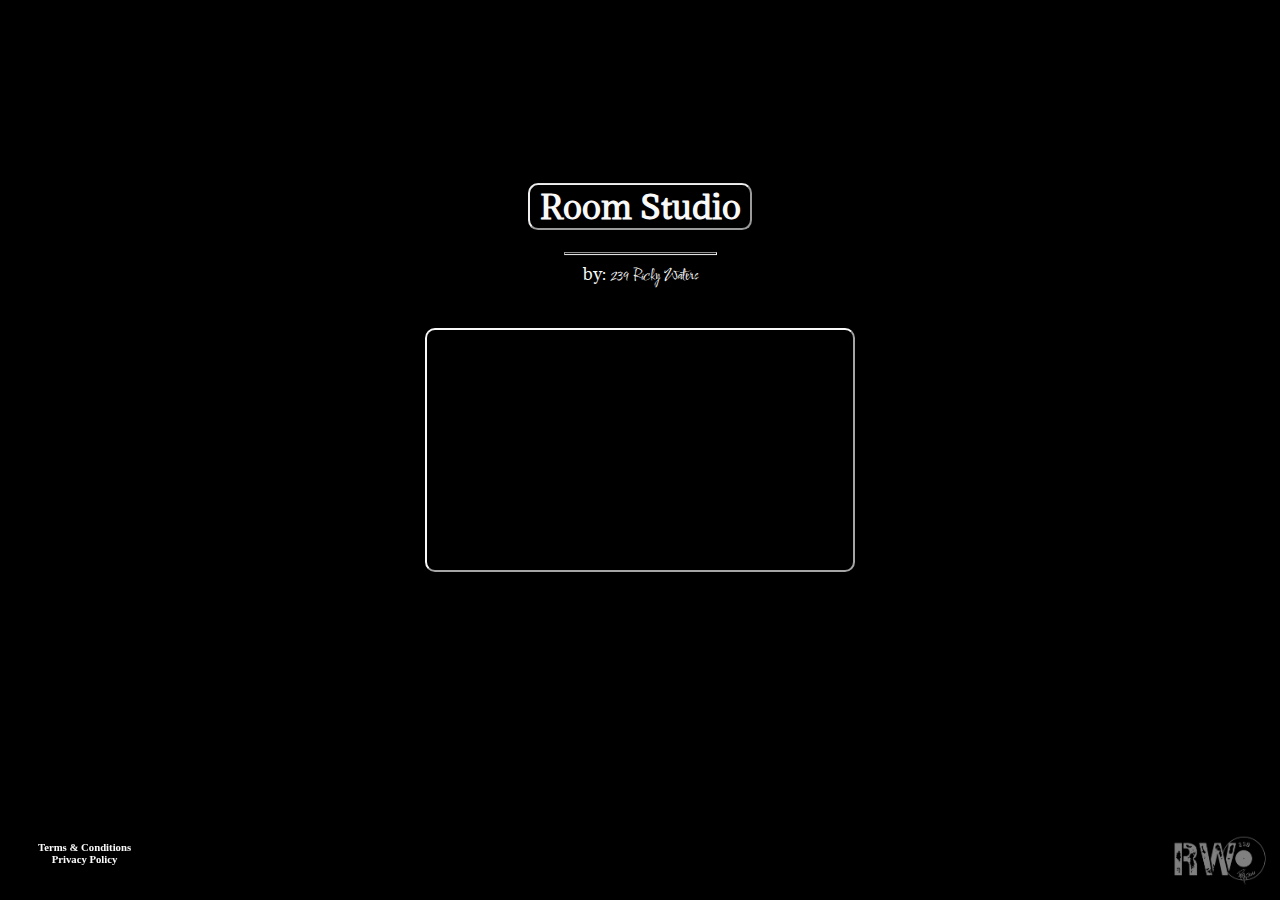
==== commit 5454a744: "update" ====
--- a/index.html
+++ b/index.html
@@ -1,2 +1,60 @@
-<!DOCTYPE html><html data-bs-theme="dark" lang="en"><head><meta charset="utf-8"><meta name="viewport" content="width=device-width, initial-scale=1.0, shrink-to-fit=no"><title>Room Studio | Audio Playback Visualizer</title><meta name="twitter:title" content="Trademark"><meta name="twitter:card" content="summary_large_image"><meta property="og:title" content="Trademark"><meta property="og:type" content="website"><meta property="og:image" content="https://trademark.bss.design/assets/img/Trademark2.webp"><meta name="twitter:image" content="https://trademark.bss.design/assets/img/Trademark2.webp">
-			<script type="application/ld+json">{"@context":"http://schema.org","@type":"WebSite","name":"Trademark","url":"https://trademark.bss.design"}</script><link rel="icon" type="image/webp" sizes="500x255" href="assets/img/Trademark2.webp"><link rel="icon" type="image/webp" sizes="500x255" href="assets/img/Trademark2.webp" media="(prefers-color-scheme: dark)"><link rel="icon" type="image/webp" sizes="500x255" href="assets/img/Trademark2.webp"><link rel="icon" type="image/webp" sizes="500x255" href="assets/img/Trademark2.webp" media="(prefers-color-scheme: dark)"><link rel="icon" type="image/webp" sizes="500x255" href="assets/img/Trademark2.webp"><link rel="icon" type="image/webp" sizes="500x255" href="assets/img/Trademark2.webp"><link rel="icon" type="image/webp" sizes="500x255" href="assets/img/Trademark2.webp"><link rel="stylesheet" href="assets/bootstrap/css/bootstrap.min.css"><link rel="stylesheet" href="https://fonts.googleapis.com/css?family=Adamina&amp;display=swap"><link rel="stylesheet" href="assets/css/styles.min.css"></head><body style="background: #000000;"><div class="container d-flex flex-row"><div class="row"><div class="col"><div class="title-description" style="width: 224px;"><header style="position: static;padding: 0px;"><h1 style="font-family: Adamina, serif;color: #f9f9f9;text-align: center;border-width: 2px;border-style: outset;border-radius: 10px;position: static;">Room Studio</h1><hr style="position: static;"><span style="font-family: Adamina, serif;color: #f9f9f9;position: static;">by:</span><span>&nbsp;</span><a data-bss-hover-animate="bounce" style="cursor: pointer;font-family: ComforterBrush-Regular;position: static;text-decoration:none;" href="assets/img/Trademark2.png" target="default">239 Ricky Waters</a></header></div><div class="visualizer-container" style="border-width: 2px;border-style: outset;border-radius: 10px;"><iframe allowfullscreen="" frameborder="0" class="youtube-clip" height="240" src="https://www.youtube-nocookie.com/embed/HhIyB3_96gE?si=UbdfMHgXVxP_wZC-&amp;controls=0" title="YouTube video player" width="426" style="border-radius: 10px;"></iframe></div><footer><h6>Terms &amp; Conditions<br>Privacy Policy</h6></footer></div></div></div><div id="watermark-container"><a style="cursor:pointer;" href="https://239rickywaters.com" class="button" type="button"><img src="assets/img/Trademark.png" alt="Watermark" id="watermark-image"></a></div><script src="assets/js/jquery.min.js"></script><script src="assets/bootstrap/js/bootstrap.min.js"></script><script src="assets/js/script.min.js"></script></body></html>+<!DOCTYPE html>
+<html data-bs-theme="dark" lang="en">
+
+<head>
+    <meta charset="utf-8">
+    <meta name="viewport" content="width=device-width, initial-scale=1.0, shrink-to-fit=no">
+    <title>Room Studio | Audio Playback Visualizer</title>
+    <meta name="twitter:title" content="Trademark">
+    <meta name="twitter:card" content="summary_large_image">
+    <meta property="og:title" content="Trademark">
+    <meta property="og:type" content="website">
+    <meta property="og:image" content="https://trademark.bss.design/assets/img/Trademark2.webp">
+    <meta name="twitter:image" content="https://trademark.bss.design/assets/img/Trademark2.webp">
+    <script type="application/ld+json">
+        {
+            "@context": "http://schema.org",
+            "@type": "WebSite",
+            "name": "Trademark",
+            "url": "https://trademark.bss.design"
+        }
+    </script>
+    <link rel="icon" type="image/webp" sizes="500x255" href="assets/img/Trademark2.webp">
+    <link rel="icon" type="image/webp" sizes="500x255" href="assets/img/Trademark2.webp" media="(prefers-color-scheme: dark)">
+    <link rel="icon" type="image/webp" sizes="500x255" href="assets/img/Trademark2.webp">
+    <link rel="icon" type="image/webp" sizes="500x255" href="assets/img/Trademark2.webp" media="(prefers-color-scheme: dark)">
+    <link rel="icon" type="image/webp" sizes="500x255" href="assets/img/Trademark2.webp">
+    <link rel="icon" type="image/webp" sizes="500x255" href="assets/img/Trademark2.webp">
+    <link rel="icon" type="image/webp" sizes="500x255" href="assets/img/Trademark2.webp">
+    <link rel="stylesheet" href="assets/bootstrap/css/bootstrap.min.css">
+    <link rel="stylesheet" href="https://fonts.googleapis.com/css?family=Adamina&amp;display=swap">
+    <link rel="stylesheet" href="assets/css/ComforterBrush-Regular.css">
+    <link rel="stylesheet" href="assets/css/animate.min.css">
+    <link rel="stylesheet" href="assets/css/styles.css">
+</head>
+
+<body style="background: #000000;">
+    <div class="container d-flex flex-row">
+        <div class="row">
+            <div class="col">
+                <div class="title-description" style="width: 224px;">
+                    <header style="position: static;padding: 0px;">
+                        <h1 style="font-family: Adamina, serif;color: #f9f9f9;text-align: center;border-width: 2px;border-style: outset;border-radius: 10px;position: static;">Room Studio</h1>
+                        <hr style="position: static;"><span style="font-family: Adamina, serif;color: #f9f9f9;position: static;">by:</span><span>&nbsp;</span><a data-bss-hover-animate="bounce" style="cursor: pointer;font-family: ComforterBrush-Regular;position: static;text-decoration:none;" href="assets/img/Trademark2.png" target="default">239 Ricky Waters</a>
+                    </header>
+                </div>
+                <div class="youtube-clip" style="max-width: 100%;width: 426px;height: 240px;border-radius: 10px;border: 2px outset #f9f9f9;overflow: hidden;padding: 0px;"><iframe allowfullscreen="" frameborder="0" height="240" src="https://www.youtube-nocookie.com/embed/HhIyB3_96gE?si=UbdfMHgXVxP_wZC-&amp;controls=0" title="YouTube video player" width="426"></iframe></div>
+                <footer>
+                    <h6>Terms &amp; Conditions<br>Privacy Policy</h6>
+                </footer>
+            </div>
+        </div>
+    </div>
+    <div id="watermark-container"><a style="cursor:pointer;" href="https://239rickywaters.com" class="button" type="button"><img src="assets/img/Trademark.png" alt="Watermark" id="watermark-image"></a></div>
+    <script src="assets/js/jquery.min.js"></script>
+    <script src="assets/bootstrap/js/bootstrap.min.js"></script>
+    <script src="assets/js/bs-init.js"></script>
+    <script src="assets/js/script.js"></script>
+</body>
+
+</html>--- a/assets/css/ComforterBrush-Regular.css
+++ b/assets/css/ComforterBrush-Regular.css
@@ -0,0 +1,8 @@
+@font-face {
+	font-family: 'ComforterBrush-Regular';
+	src: url(../../assets/fonts/ComforterBrush-Regular.woff) format('woff'),
+	url(../../assets/fonts/ComforterBrush-Regular.woff) format('woff');
+	font-weight: 400;
+	font-style: normal;
+	font-display: auto;
+}--- a/assets/css/styles.css
+++ b/assets/css/styles.css
@@ -0,0 +1,138 @@
+.row {
+  display: flex;
+}
+
+.col {
+  flex: 1;
+  padding: 20px;
+  /*text-align: center;*/
+  /*background-color: #f2f2f2;*/
+  /*border: 1px solid #ddd;*/
+}
+
+.overlay-mask-container {
+  position: relative;
+}
+
+.overlay-mask {
+  position: absolute;
+  top: 0;
+  left: 0;
+  width: 100%;
+  height: 100%;
+  background-color: rgba(0,0,0,.5);
+}
+
+.title-description {
+  position: absolute;
+  /*text-align: center;*/
+  /*justify-content: center;*/
+  top: 25%;
+  left: 50%;
+  transform: translate(-50%, -50%);
+  /*padding: 10px;*/
+}
+
+header {
+  text-align: center;
+}
+
+hr {
+  width: 150px;
+  padding: .5px;
+}
+
+.youtube-clip {
+  position: absolute;
+  top: 50%;
+  left: 50%;
+  transform: translate(-50%, -50%);
+  /*z-index: -10;*/
+  padding: 0px;
+}
+
+#imagePreview {
+  text-align: center;
+  margin: 50px;
+}
+
+#imageURL {
+  width: 70%;
+  padding: 5px;
+}
+
+button {
+  padding: 5px 10px;
+  cursor: pointer;
+}
+
+#previewLink {
+  display: block;
+  margin-top: 10px;
+}
+
+p5 {
+  justify-content: center;
+  text-align: center;
+  color: #f9f9f9;
+}
+
+trademark {
+  font-family: ComforterBrush-Regular;
+  justify-content: center;
+  text-align: center;
+  color: #8b0000;
+}
+
+a {
+  color: #f9f9f9;
+}
+
+a:hover {
+  color: #8b0000;
+}
+
+.visualizer-container {
+  position: absolute;
+  top: 50%;
+  left: 50%;
+  transform: translate(-50%, -50%);
+  width: 426px;
+  height: 240px;
+  max-width: 100%;
+}
+
+canvas {
+  display: block;
+  background-color: #333;
+  border-radius: 8px;
+  width: 426px;
+  height: 240px;
+  max-width: 100%;
+}
+
+#watermark-container {
+  position: fixed;
+  bottom: 0;
+  right: 0;
+}
+
+#watermark-image {
+  padding: 10px;
+  width: 100px;
+  height: auto;
+  opacity: .5;
+}
+
+footer {
+  position: fixed;
+  bottom: 0;
+  padding: 10px;
+}
+
+h6 {
+  position: relative;
+  text-align: center;
+  color: #f9f9f9;
+}
+
